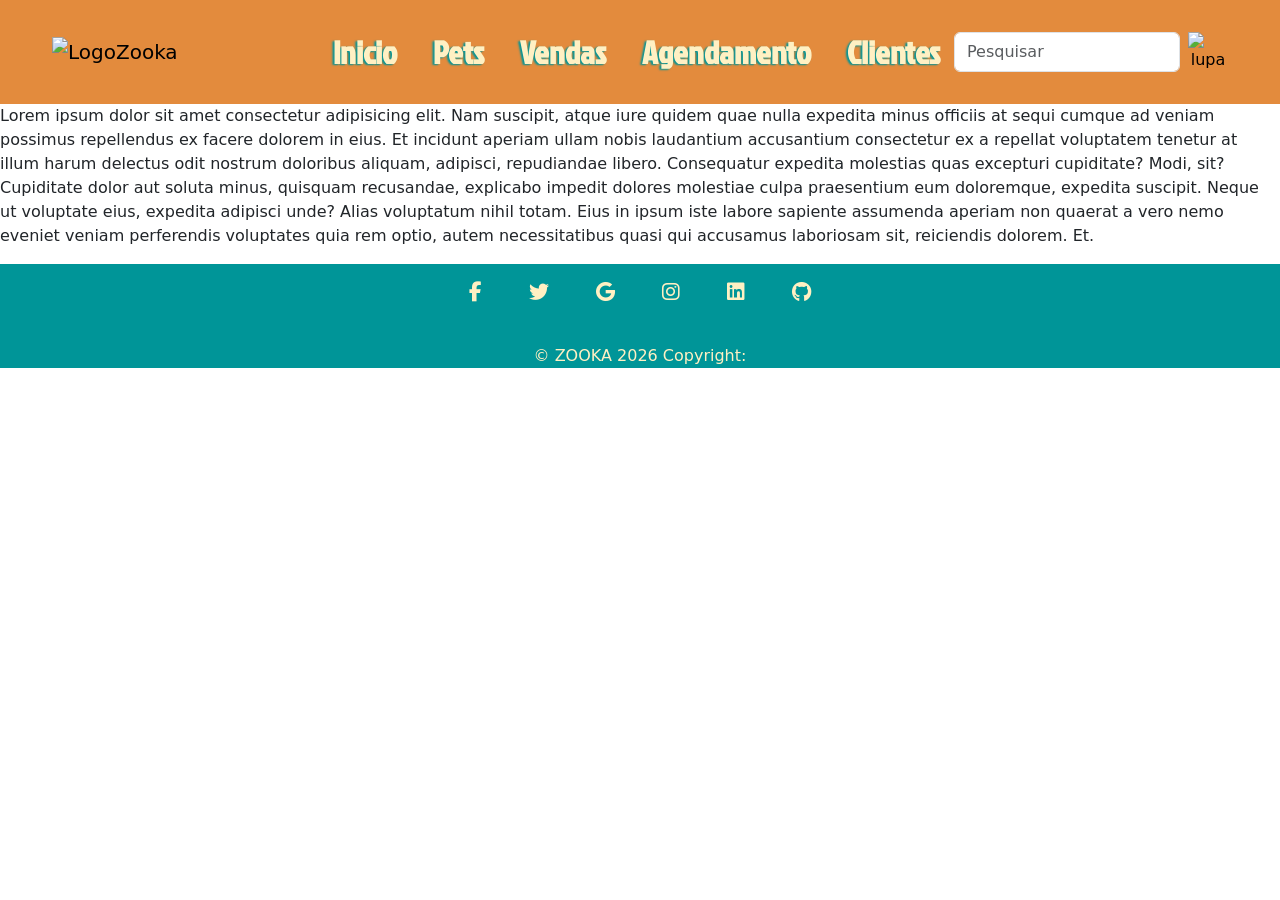
==== pages/agendamento.html @ 134532eb "Cabeçaralho e rodapé" ====
<!DOCTYPE html>
<html lang="pt-br">
<head>
    <meta charset="UTF-8">
    <meta name="viewport" content="width=device-width, initial-scale=1.0">
    <title>Zooka</title>

    <link rel="icon" href="Assets/logo_ico.png" type="image/png">

    <link href="https://cdn.jsdelivr.net/npm/bootstrap@5.3.8/dist/css/bootstrap.min.css" rel="stylesheet">
    <link rel="stylesheet" href="/css/style.css">
    <link rel="stylesheet" href="https://cdnjs.cloudflare.com/ajax/libs/font-awesome/6.5.0/css/all.min.css">
    <link href="https://fonts.googleapis.com/css2?family=Jockey+One&display=swap" rel="stylesheet">
</head>
<header>
    <nav class="navbar navbar-expand-lg">
    <div class="container-fluid">
        <button class="navbar-toggler" type="button" data-bs-toggle="collapse" data-bs-target="#navbarTogglerDemo01" aria-controls="navbarTogglerDemo01" aria-expanded="false" aria-label="Toggle navigation">
        <span class="navbar-toggler-icon"></span>
        </button>
        <div class="collapse navbar-collapse" id="navbarTogglerDemo01">
        <a class="navbar-brand" href="#">
            <img src="Assets/logo.png" alt="LogoZooka">
        </a>
        <ul class="navbar-nav me-auto mb-2 mb-lg-0">
            <li class="nav-item">
                <a class="nav-link" href="index.html">Inicio</a>
            </li>
            <li class="nav-item">
                <a class="nav-link" href="pages/pets.html">Pets</a>
            </li>
            <li class="nav-item">
                <a class="nav-link" href="pages/vendas.html">Vendas</a>
            </li>
            <li class="nav-item">
                <a class="nav-link" href="pages/agendamento.html">Agendamento</a>
            </li>
            <li class="nav-item">
                <a class="nav-link" href="pages/clientes.html">Clientes</a>
            </li>
        </ul>
        <form class="d-flex" role="search">
            <input  class="form-control me-2" type="search" placeholder="Pesquisar" aria-label="Pesquisar"/>
            <button class="btnPesquisar" type="submit">
                <img src="Assets/lupa.png" alt="lupa">
            </button>
        </form>
        </div>
    </div>
    </nav>
</header>
<body>
    <div class="teste">
        <p>Lorem ipsum dolor sit amet consectetur adipisicing elit. Nam suscipit, atque iure quidem quae nulla expedita minus officiis at sequi cumque ad veniam possimus repellendus ex facere dolorem in eius.
        Et incidunt aperiam ullam nobis laudantium accusantium consectetur ex a repellat voluptatem tenetur at illum harum delectus odit nostrum doloribus aliquam, adipisci, repudiandae libero. Consequatur expedita molestias quas excepturi cupiditate?
        Modi, sit? Cupiditate dolor aut soluta minus, quisquam recusandae, explicabo impedit dolores molestiae culpa praesentium eum doloremque, expedita suscipit. Neque ut voluptate eius, expedita adipisci unde? Alias voluptatum nihil totam.
        Eius in ipsum iste labore sapiente assumenda aperiam non quaerat a vero nemo eveniet veniam perferendis voluptates quia rem optio, autem necessitatibus quasi qui accusamus laboriosam sit, reiciendis dolorem. Et.
      </p>
    </div>
    <script src="https://cdn.jsdelivr.net/npm/@popperjs/core@2.11.8/dist/umd/popper.min.js" integrity="sha384-I7E8VVD/ismYTF4hNIPjVp/Zjvgyol6VFvRkX/vR+Vc4jQkC+hVqc2pM8ODewa9r" crossorigin="anonymous"></script>
<script src="https://cdn.jsdelivr.net/npm/bootstrap@5.3.8/dist/js/bootstrap.min.js" integrity="sha384-G/EV+4j2dNv+tEPo3++6LCgdCROaejBqfUeNjuKAiuXbjrxilcCdDz6ZAVfHWe1Y" crossorigin="anonymous"></script>
</body>
<footer class="text-center">

  <div class="container">
    <section class="mb-4">
      <a
        data-mdb-ripple-init
        class="btn btn-link btn-floating btn-lg text-body m-1"
        href="#!"
        role="button"
        data-mdb-ripple-color="dark"
        ><i class="fab fa-facebook-f"></i>
      </a>
      <a
        data-mdb-ripple-init
        class="btn btn-link btn-floating btn-lg m-1"    
        href="#!"
        role="button"
        data-mdb-ripple-color="dark">
        <i class="fab fa-twitter"></i>
      </a>
      <a
        data-mdb-ripple-init
        class="btn btn-link btn-floating btn-lg m-1"
        href="#!"
        role="button"
        data-mdb-ripple-color="dark">
        <i class="fab fa-google"></i>
      </a>
      <a
        data-mdb-ripple-init
        class="btn btn-link btn-floating btn-lg m-1"
        href="#!"
        role="button"
        data-mdb-ripple-color="dark">
        <i class="fab fa-instagram"></i>
      </a>
      <a
        data-mdb-ripple-init
        class="btn btn-link btn-floating btn-lg m-1"
        href="#!"
        role="button"
        data-mdb-ripple-color="dark"
        ><i class="fab fa-linkedin"></i>
      </a>
      <a
        data-mdb-ripple-init
        class="btn btn-link btn-floating btn-lg m-1"
        href="#!"
        role="button"
        data-mdb-ripple-color="dark">
        <i class="fab fa-github"></i>
      </a>
    </section>
  </div>
  <div class="text-center">
    <p>© ZOOKA 2026 Copyright:</p>
  </div>
</footer>
</html>
---- css/style.css ----
*{
    margin:0;
    padding:0;
    box-sizing:border-box;
}

body{
    margin:0;
}

.navbar{
    background-color:#E38B3D;
    padding:20px 40px;
}

.container-fluid{
    display:flex;
    align-items:center;
}

.navbar-brand{
    display:flex;
    align-items:center;
}

.navbar-brand img{
    width:250px;
}

.navbar-collapse{
    display:flex;
    align-items:center;
    justify-content:space-between;
    width:100%;
}

.navbar-nav{
    display:flex;
    gap:20px;
    margin:0 auto;
}

.navbar-nav .nav-link{
    font-family:"Jockey One", sans-serif;
    font-weight:bold;
    font-size:32px;
    color:#FFF0C3;
    text-shadow:-2px 1px 2px #009598;
    transition:transform 0.2s ease;
}

.navbar-nav .nav-link:hover{
    transform:translateY(-5px);
}

.form-control{
    color:#FFF0C3;
}

.btnPesquisar{
    border:none;
    background:none;
    padding:0;
    cursor:pointer;
    transition:transform 0.2s ease;
}

.btnPesquisar:hover{
    transform:translateY(-5px);
}

.btnPesquisar img{
    width:40px;
    display:block;
}

footer{
    background-color:#009598;
}

footer a{
    color:#FFF0C3;
}

footer a i{
    color:#FFF0C3;
}

footer p{
    color:#FFF0C3;
}
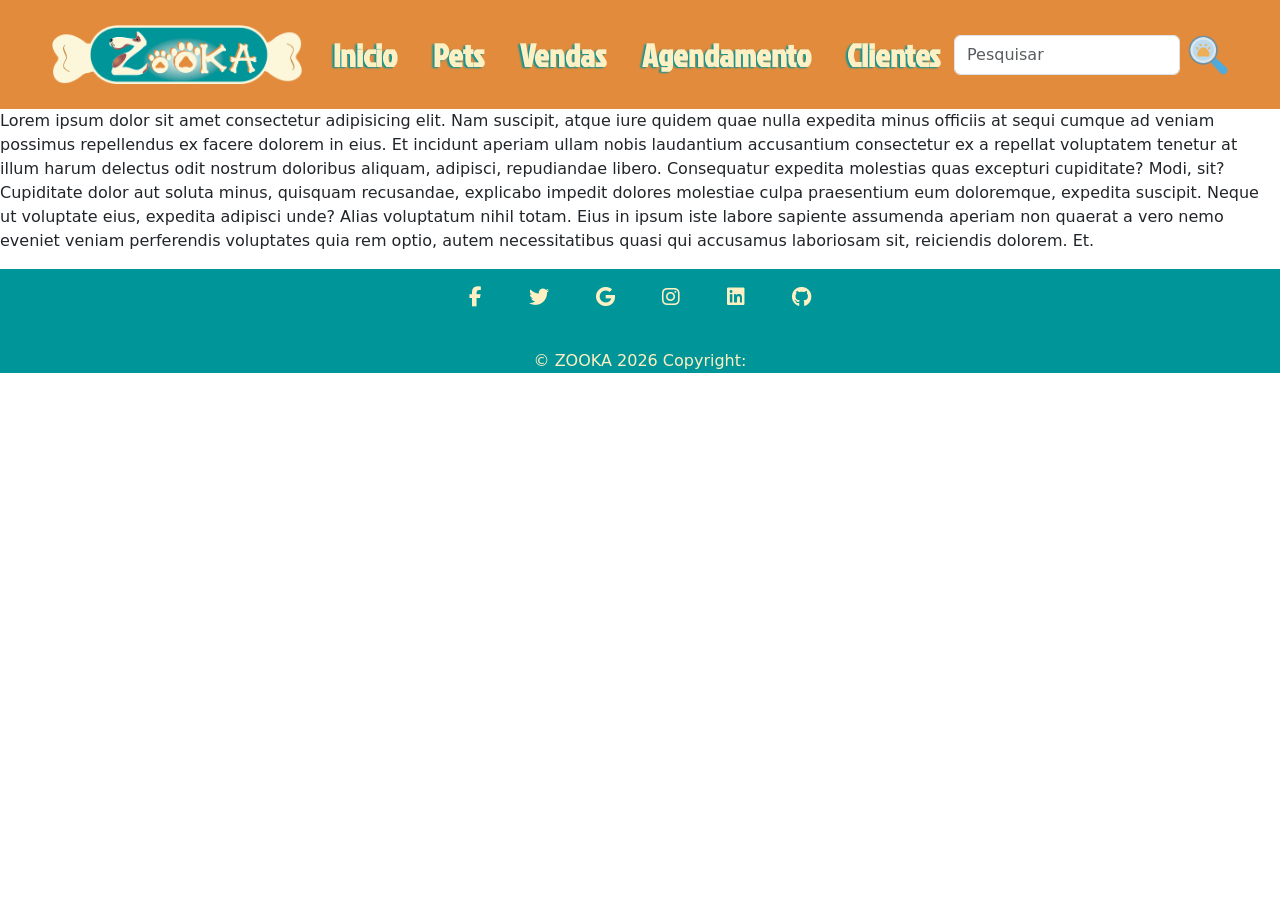
==== commit 401148a5: "Implementacao-FormCliente" ====
--- a/pages/agendamento.html
+++ b/pages/agendamento.html
@@ -5,7 +5,7 @@
     <meta name="viewport" content="width=device-width, initial-scale=1.0">
     <title>Zooka</title>
 
-    <link rel="icon" href="Assets/logo_ico.png" type="image/png">
+    <link rel="icon" href="/Assets/logo_ico.png" type="image/png">
 
     <link href="https://cdn.jsdelivr.net/npm/bootstrap@5.3.8/dist/css/bootstrap.min.css" rel="stylesheet">
     <link rel="stylesheet" href="/css/style.css">
@@ -20,29 +20,29 @@
         </button>
         <div class="collapse navbar-collapse" id="navbarTogglerDemo01">
         <a class="navbar-brand" href="#">
-            <img src="Assets/logo.png" alt="LogoZooka">
+            <img src="/Assets/logo.png" alt="LogoZooka">
         </a>
         <ul class="navbar-nav me-auto mb-2 mb-lg-0">
             <li class="nav-item">
-                <a class="nav-link" href="index.html">Inicio</a>
+                <a class="nav-link" href="/index.html">Inicio</a>
             </li>
             <li class="nav-item">
-                <a class="nav-link" href="pages/pets.html">Pets</a>
+                <a class="nav-link" href="/pages/pets.html">Pets</a>
             </li>
             <li class="nav-item">
-                <a class="nav-link" href="pages/vendas.html">Vendas</a>
+                <a class="nav-link" href="/pages/vendas.html">Vendas</a>
             </li>
             <li class="nav-item">
-                <a class="nav-link" href="pages/agendamento.html">Agendamento</a>
+                <a class="nav-link" href="/pages/agendamento.html">Agendamento</a>
             </li>
             <li class="nav-item">
-                <a class="nav-link" href="pages/clientes.html">Clientes</a>
+                <a class="nav-link" href="/pages/clientes.html">Clientes</a>
             </li>
         </ul>
         <form class="d-flex" role="search">
             <input  class="form-control me-2" type="search" placeholder="Pesquisar" aria-label="Pesquisar"/>
             <button class="btnPesquisar" type="submit">
-                <img src="Assets/lupa.png" alt="lupa">
+                <img src="/Assets/lupa.png" alt="lupa">
             </button>
         </form>
         </div>
--- a/css/style.css
+++ b/css/style.css
@@ -53,10 +53,6 @@
     transform:translateY(-5px);
 }
 
-.form-control{
-    color:#FFF0C3;
-}
-
 .btnPesquisar{
     border:none;
     background:none;
@@ -74,6 +70,13 @@
     display:block;
 }
 
+.cliente-pesquisar{
+    width:300px;
+    padding:8px;
+    border-radius:6px;
+    border:1px solid #ccc;
+}
+
 footer{
     background-color:#009598;
 }
